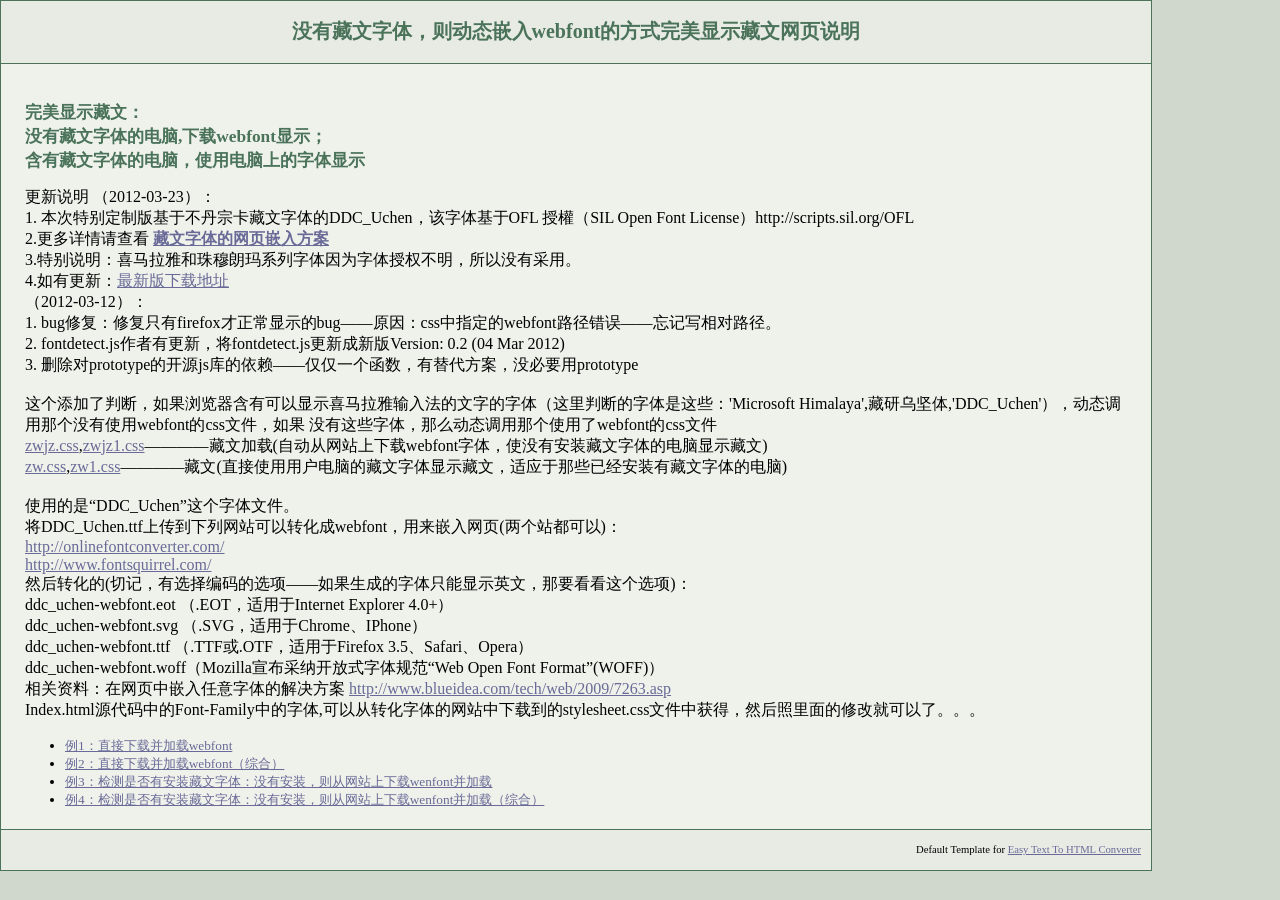
==== autoDetect-AutoLoadWebfont-DDC_Uchen-V3/index.html @ 2da66996 "" ====
﻿<!DOCTYPE html PUBLIC "-//W3C//DTD XHTML 1.0 Transitional//EN"
    "http://www.w3.org/TR/xhtml1/DTD/xhtml1-transitional.dtd">
<html xmlns="http://www.w3.org/1999/xhtml">
  <head>
    <title>
      autoDetect-AutoLoadWebfont-v3说明
    </title>
    <meta http-equiv="Content-Type" content="text/html; charset=UTF-8" />
    <style type="text/css">
/*<![CDATA[*/
    body {
    margin: 0;
    background-color: #D0D8CD;
    scrollbar-base-color: #C9D1C6;
    color: #000000;
    }
    A:link {
    text-decoration: underline;
    color: #696A97;
    }
    A:hover {
    text-decoration: underline;
    color: #CC3300;
    }
    A:active {
    text-decoration: none;
    color: #CC3300;
    }
    A:visited {
    text-decoration: underline;
    color: #696A67;
    }
    p, li, dt, dd {
    font-size: 10pt;
    text-align: left;
    color: #000000;
    }
    pre {
    color: #000000;
    }
    h1 {
    font-size: 15pt;
    text-align: center;
    color: #4A735A;
    }
    h2 {
    font-size: 13pt;
    text-align: left;
    color: #4A735A;
    }
    h3 {
    font-size: 11pt;
    text-align: left;
    color: #000000;
    }
    .tleft {
    margin-left: 6px;
    font-size: 8pt;
    text-align: left;
    }
    .tright {
    margin-right: 6px;
    font-size: 8pt;
    text-align: right;
    }
    hr {
    height: 1px;
    border: 1px solid #4A735A;
    }
    .tmain {
    background-color: #EFF2EB;
    border: 1px solid #4A735A;
    border-collapse: collapse;
    }
    .tdark {
    background-color: #E8EBE4;
    border: 1px solid #4A735A;
    border-collapse: collapse;
    }
    /*]]>*/
    </style>
  </head>
  <body>
    <a name="top" id="top"></a>
    <div class="c1">
      <table class="tmain" width="90%" cellpadding="4" cellspacing="0">
        <tr>
          <td class="tdark">
            <h1>
              没有藏文字体，则动态嵌入webfont的方式完美显示藏文网页说明
            </h1>
          </td>
        </tr>
        <tr>
          <td class="tmain">
            <table width="100%" border="0" cellpadding="0" cellspacing="0">
              <tr>
                <td width="20"></td>
                <td>
                  <br />
                  <h2>
                    ﻿完美显示藏文：<br />
                    没有藏文字体的电脑,下载webfont显示；<br />
                    含有藏文字体的电脑，使用电脑上的字体显示
                  </h2>更新说明 （2012-03-23）：<br />
                  1.
                  本次特别定制版基于不丹宗卡藏文字体的DDC_Uchen，该字体基于OFL
                  授權（SIL Open Font License）http://scripts.sil.org/OFL<br />
                  2.更多详情请查看 <a href=
                  "http://code.google.com/p/myyuanma/wiki/TibetanWebFont" target=
                  "_black"><b>藏文字体的网页嵌入方案</b></a><br />
                  3.特别说明：喜马拉雅和珠穆朗玛系列字体因为字体授权不明，所以没有采用。<br />

                  4.如有更新：<a href=
                  "http://code.google.com/p/myyuanma/downloads/list?can=2&amp;q=AutoLoadWebfont&amp;colspec=Filename+Summary+Uploaded+ReleaseDate+Size+DownloadCount"
                  target="_blank">最新版下载地址</a><br />
                  （2012-03-12）：<br />
                  1.
                  bug修复：修复只有firefox才正常显示的bug——原因：css中指定的webfont路径错误——忘记写相对路径。<br />

                  2. fontdetect.js作者有更新，将fontdetect.js更新成新版Version: 0.2 (04
                  Mar 2012)<br />
                  3.
                  删除对prototype的开源js库的依赖——仅仅一个函数，有替代方案，没必要用prototype<br />

                  <br />
                  这个添加了判断，如果浏览器含有可以显示喜马拉雅输入法的文字的字体（这里判断的字体是这些：'Microsoft
                  Himalaya',藏研乌坚体,'DDC_Uchen'），动态调用那个没有使用webfont的css文件，如果
                  没有这些字体，那么动态调用那个使用了webfont的css文件<br />
                  <a href="css/zwjz.css" target="_black">zwjz.css</a>,<a href="css/zwjz1.css"
                  target=
                  "_black">zwjz1.css</a>————藏文加载(自动从网站上下载webfont字体，使没有安装藏文字体的电脑显示藏文)<br />

                  <a href="css/zw.css" target="_black">zw.css</a>,<a href="css/zw1.css" target=
                  "_black">zw1.css</a>————藏文(直接使用用户电脑的藏文字体显示藏文，适应于那些已经安装有藏文字体的电脑)<br />

                  <br />
                  使用的是“DDC_Uchen”这个字体文件。<br />
                  将DDC_Uchen.ttf上传到下列网站可以转化成webfont，用来嵌入网页(两个站都可以)：<br />

                  <a href="http://onlinefontconverter.com/" target=
                  "_blank">http://onlinefontconverter.com/</a><br />
                  <a href="http://www.fontsquirrel.com/" target=
                  "_blank">http://www.fontsquirrel.com/</a><br />
                  然后转化的(切记，有选择编码的选项——如果生成的字体只能显示英文，那要看看这个选项)：<br />

                  ddc_uchen-webfont.eot （.EOT，适用于Internet Explorer 4.0+）<br />
                  ddc_uchen-webfont.svg （.SVG，适用于Chrome、IPhone）<br />
                  ddc_uchen-webfont.ttf （.TTF或.OTF，适用于Firefox
                  3.5、Safari、Opera）<br />
                  ddc_uchen-webfont.woff（Mozilla宣布采纳开放式字体规范“Web Open Font
                  Format”(WOFF)）<br />
                  相关资料：在网页中嵌入任意字体的解决方案 <a href=
                  "http://www.blueidea.com/tech/web/2009/7263.asp" target=
                  "_blank">http://www.blueidea.com/tech/web/2009/7263.asp</a><br />
                  Index.html源代码中的Font-Family中的字体,可以从转化字体的网站中下载到的stylesheet.css文件中获得，然后照里面的修改就可以了。。。
                  <ul id="nav">
                    <li>
                      <a href="justLoad.html" target=
                      "_black">例1：直接下载并加载webfont</a>
                    </li>
                    <li>
                      <a href="justLoad1.html" target=
                      "_black">例2：直接下载并加载webfont（综合）</a>
                    </li>
                    <li>
                      <a href="fontDetect.html" target=
                      "_black">例3：检测是否有安装藏文字体：没有安装，则从网站上下载wenfont并加载</a>
                    </li>
                    <li>
                      <a href="fontDetect1.html" target=
                      "_black">例4：检测是否有安装藏文字体：没有安装，则从网站上下载wenfont并加载（综合）</a>
                    </li>
                  </ul>
                </td>
                <td width="20"></td>
              </tr>
            </table>
          </td>
        </tr>
        <tr>
          <td class="tdark">
            <p class="tright">
              Default Template for <a href="http://www.easyhtools.com" target="_blank">Easy Text To
              HTML Converter</a>
            </p>
          </td>
        </tr>
      </table>
    </div>
  </body>
</html>
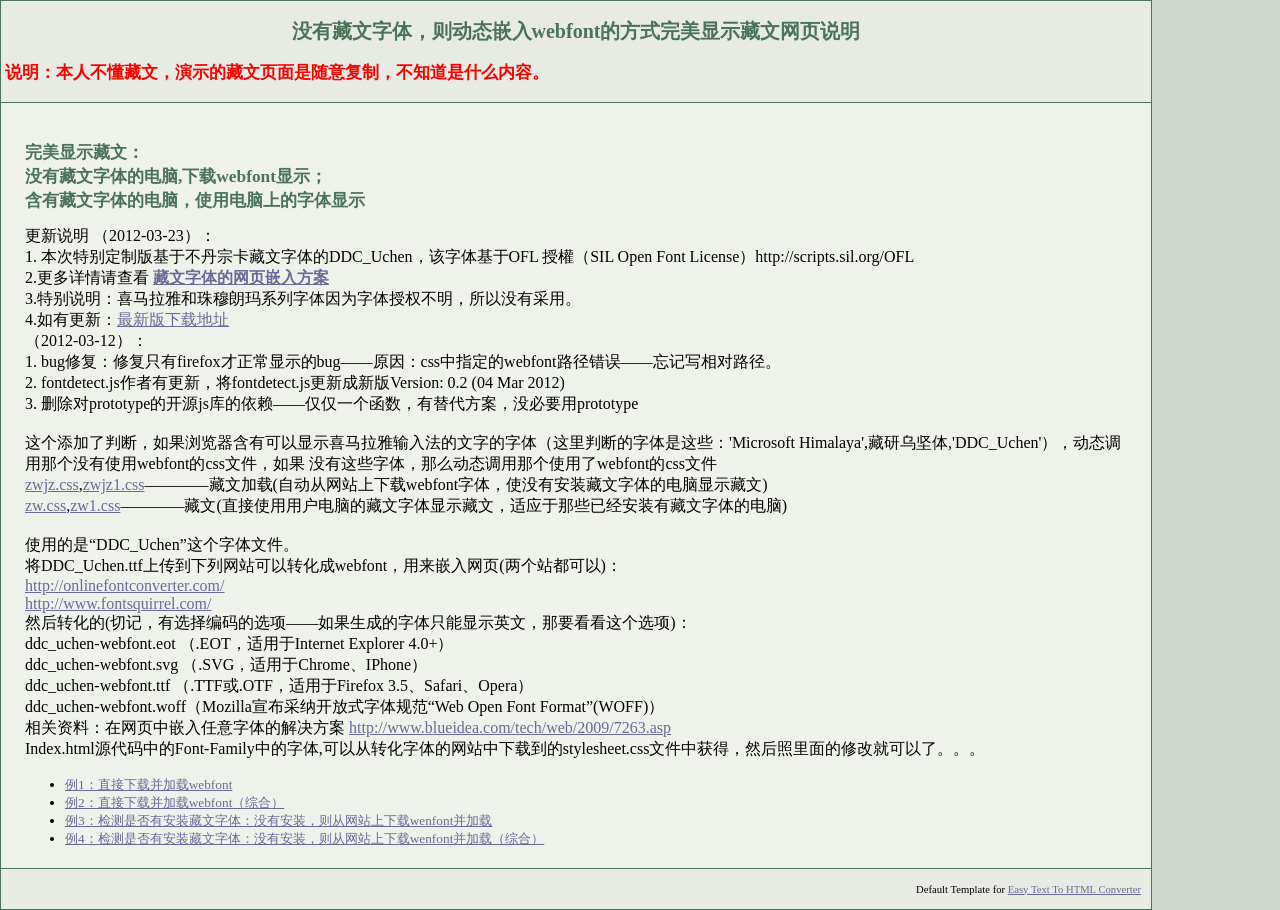
==== commit a11effae: "" ====
--- a/autoDetect-AutoLoadWebfont-DDC_Uchen-V3/index.html
+++ b/autoDetect-AutoLoadWebfont-DDC_Uchen-V3/index.html
@@ -89,6 +89,7 @@
             <h1>
               没有藏文字体，则动态嵌入webfont的方式完美显示藏文网页说明
             </h1>
+            <h2><font color="red">说明：本人不懂藏文，演示的藏文页面是随意复制，不知道是什么内容。</font></h2>
           </td>
         </tr>
         <tr>
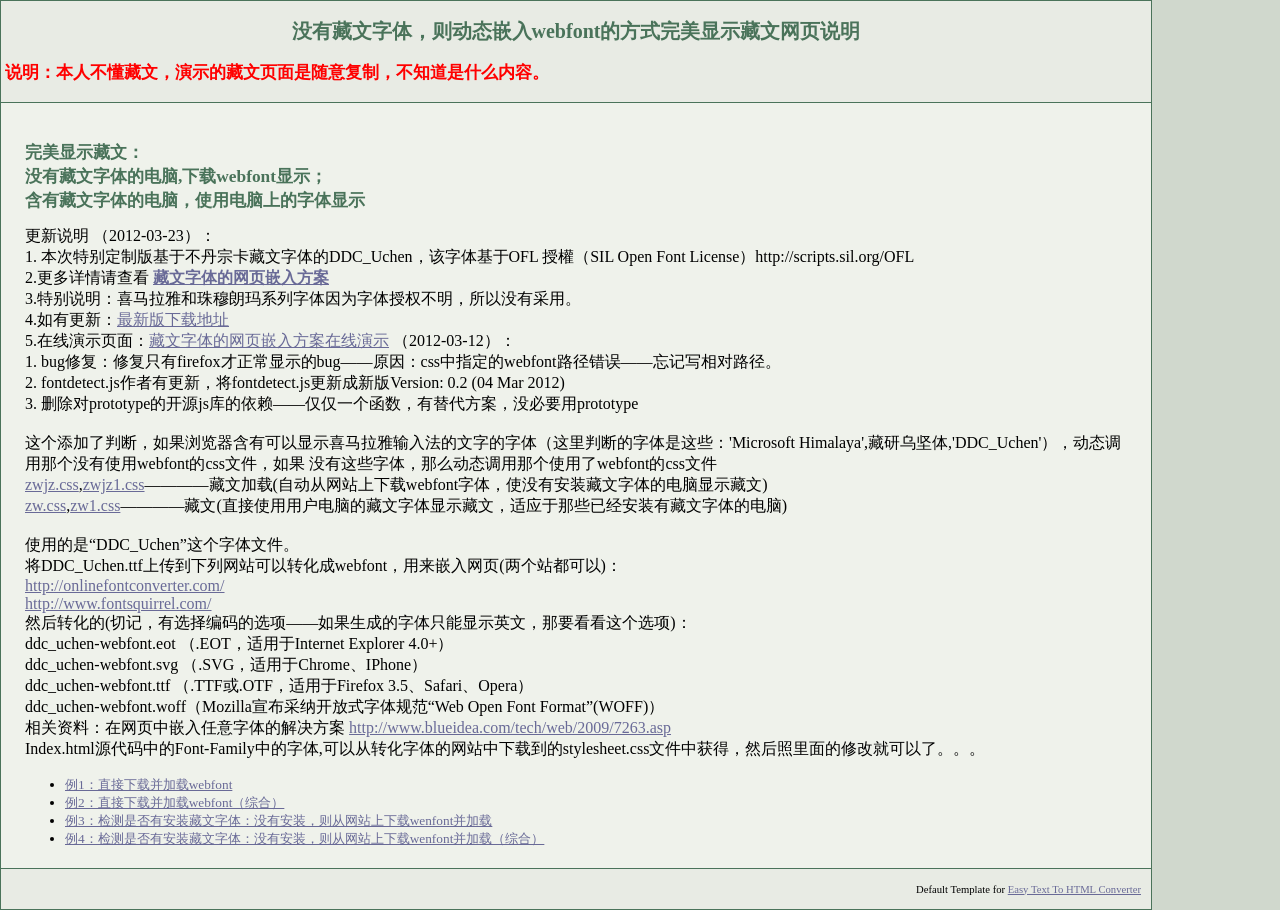
==== commit a5d7eb01: "" ====
--- a/autoDetect-AutoLoadWebfont-DDC_Uchen-V3/index.html
+++ b/autoDetect-AutoLoadWebfont-DDC_Uchen-V3/index.html
@@ -111,10 +111,10 @@
                   "http://code.google.com/p/myyuanma/wiki/TibetanWebFont" target=
                   "_black"><b>藏文字体的网页嵌入方案</b></a><br />
                   3.特别说明：喜马拉雅和珠穆朗玛系列字体因为字体授权不明，所以没有采用。<br />
-
                   4.如有更新：<a href=
                   "http://code.google.com/p/myyuanma/downloads/list?can=2&amp;q=AutoLoadWebfont&amp;colspec=Filename+Summary+Uploaded+ReleaseDate+Size+DownloadCount"
                   target="_blank">最新版下载地址</a><br />
+                  5.在线演示页面：<a href="http://myyuanma.googlecode.com/svn/trunk/autoDetect-AutoLoadWebfont-DDC_Uchen-V3/index.html">藏文字体的网页嵌入方案在线演示</a> 
                   （2012-03-12）：<br />
                   1.
                   bug修复：修复只有firefox才正常显示的bug——原因：css中指定的webfont路径错误——忘记写相对路径。<br />
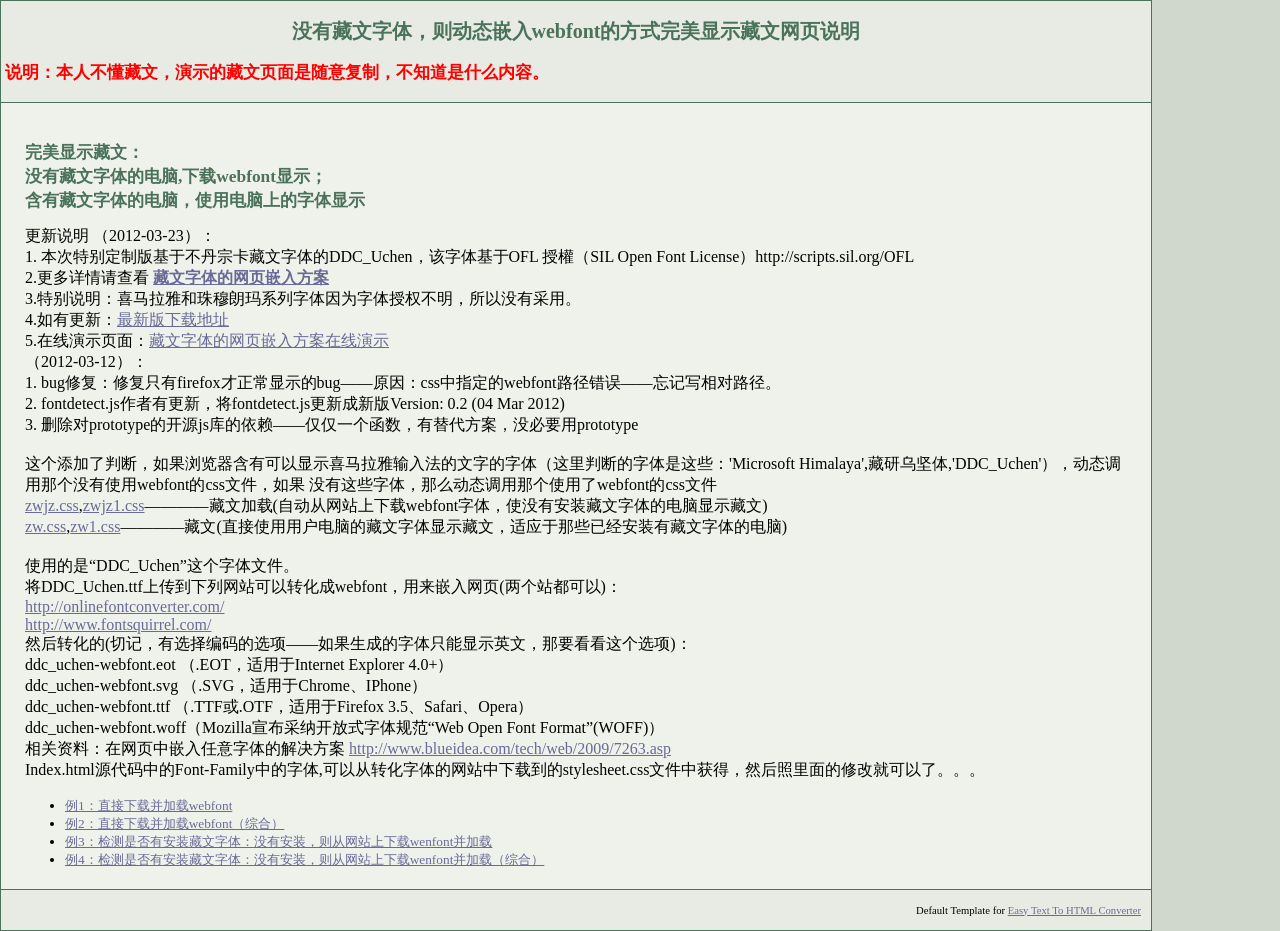
==== commit 04e2bb65: "" ====
--- a/autoDetect-AutoLoadWebfont-DDC_Uchen-V3/index.html
+++ b/autoDetect-AutoLoadWebfont-DDC_Uchen-V3/index.html
@@ -114,7 +114,7 @@
                   4.如有更新：<a href=
                   "http://code.google.com/p/myyuanma/downloads/list?can=2&amp;q=AutoLoadWebfont&amp;colspec=Filename+Summary+Uploaded+ReleaseDate+Size+DownloadCount"
                   target="_blank">最新版下载地址</a><br />
-                  5.在线演示页面：<a href="http://myyuanma.googlecode.com/svn/trunk/autoDetect-AutoLoadWebfont-DDC_Uchen-V3/index.html">藏文字体的网页嵌入方案在线演示</a> 
+                  5.在线演示页面：<a href="http://myyuanma.googlecode.com/svn/trunk/autoDetect-AutoLoadWebfont-DDC_Uchen-V3/index.html">藏文字体的网页嵌入方案在线演示</a><br/> 
                   （2012-03-12）：<br />
                   1.
                   bug修复：修复只有firefox才正常显示的bug——原因：css中指定的webfont路径错误——忘记写相对路径。<br />
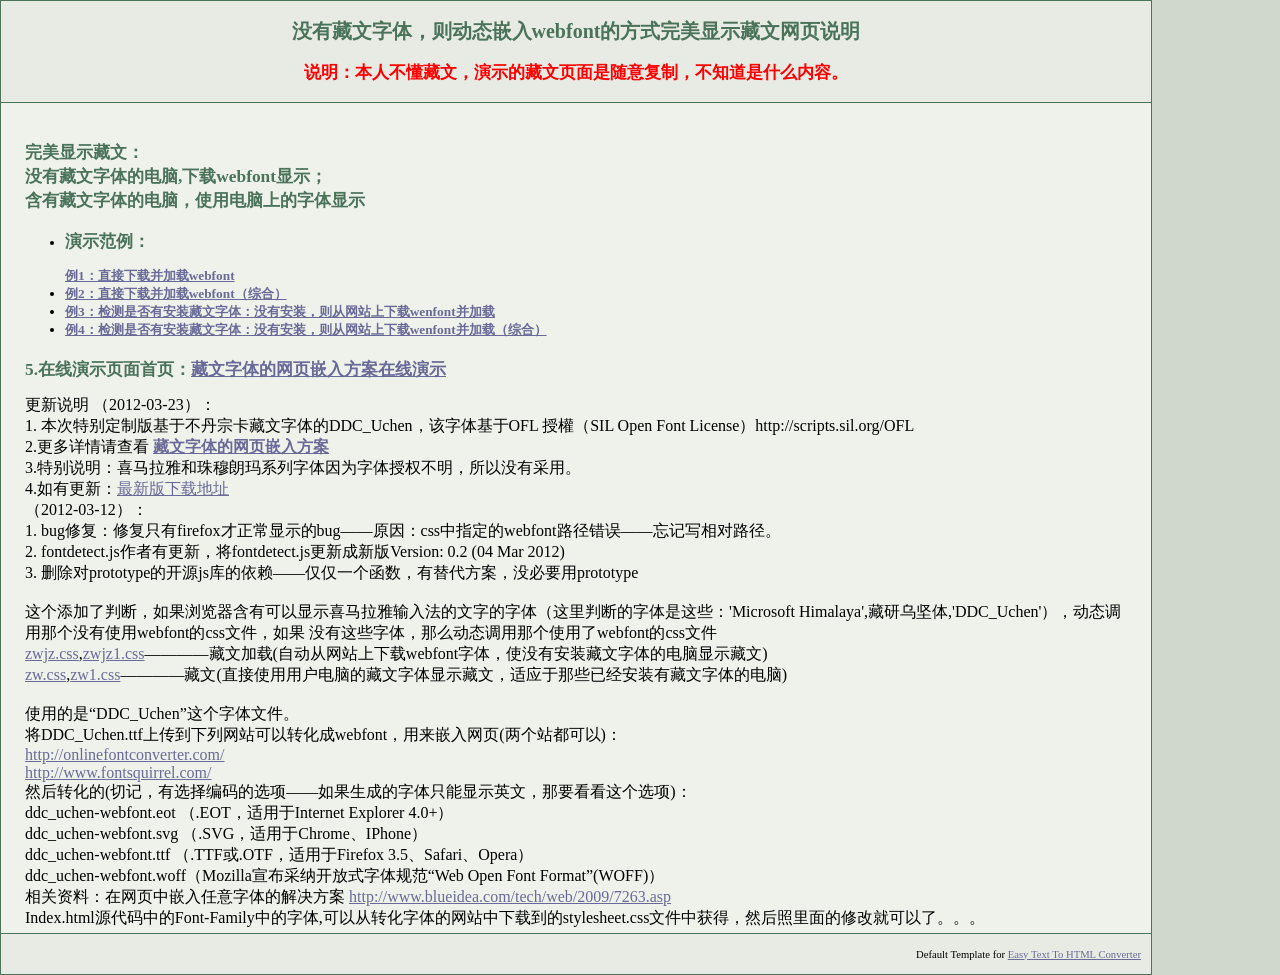
==== commit 2ea09d25: "" ====
--- a/autoDetect-AutoLoadWebfont-DDC_Uchen-V3/index.html
+++ b/autoDetect-AutoLoadWebfont-DDC_Uchen-V3/index.html
@@ -89,7 +89,7 @@
             <h1>
               没有藏文字体，则动态嵌入webfont的方式完美显示藏文网页说明
             </h1>
-            <h2><font color="red">说明：本人不懂藏文，演示的藏文页面是随意复制，不知道是什么内容。</font></h2>
+            <h2 style="text-align:center"><font color="red">说明：本人不懂藏文，演示的藏文页面是随意复制，不知道是什么内容。</font></h2>
           </td>
         </tr>
         <tr>
@@ -103,7 +103,27 @@
                     ﻿完美显示藏文：<br />
                     没有藏文字体的电脑,下载webfont显示；<br />
                     含有藏文字体的电脑，使用电脑上的字体显示
-                  </h2>更新说明 （2012-03-23）：<br />
+                  <ul id="nav">
+                    <li>
+                    	<h2>演示范例：</h2>
+                      <a href="justLoad.html" target=
+                      "_black">例1：直接下载并加载webfont</a>
+                    </li>
+                    <li>
+                      <a href="justLoad1.html" target=
+                      "_black">例2：直接下载并加载webfont（综合）</a>
+                    </li>
+                    <li>
+                      <a href="fontDetect.html" target=
+                      "_black">例3：检测是否有安装藏文字体：没有安装，则从网站上下载wenfont并加载</a>
+                    </li>
+                    <li>
+                      <a href="fontDetect1.html" target=
+                      "_black">例4：检测是否有安装藏文字体：没有安装，则从网站上下载wenfont并加载（综合）</a>
+                    </li>
+                  </ul>
+                  5.在线演示页面首页：<a href="http://myyuanma.googlecode.com/svn/trunk/autoDetect-AutoLoadWebfont-DDC_Uchen-V3/index.html" target="_black">藏文字体的网页嵌入方案在线演示</a><br/> 
+                    </h2>更新说明 （2012-03-23）：<br />
                   1.
                   本次特别定制版基于不丹宗卡藏文字体的DDC_Uchen，该字体基于OFL
                   授權（SIL Open Font License）http://scripts.sil.org/OFL<br />
@@ -114,7 +134,6 @@
                   4.如有更新：<a href=
                   "http://code.google.com/p/myyuanma/downloads/list?can=2&amp;q=AutoLoadWebfont&amp;colspec=Filename+Summary+Uploaded+ReleaseDate+Size+DownloadCount"
                   target="_blank">最新版下载地址</a><br />
-                  5.在线演示页面：<a href="http://myyuanma.googlecode.com/svn/trunk/autoDetect-AutoLoadWebfont-DDC_Uchen-V3/index.html">藏文字体的网页嵌入方案在线演示</a><br/> 
                   （2012-03-12）：<br />
                   1.
                   bug修复：修复只有firefox才正常显示的bug——原因：css中指定的webfont路径错误——忘记写相对路径。<br />
@@ -139,12 +158,9 @@
                   使用的是“DDC_Uchen”这个字体文件。<br />
                   将DDC_Uchen.ttf上传到下列网站可以转化成webfont，用来嵌入网页(两个站都可以)：<br />
 
-                  <a href="http://onlinefontconverter.com/" target=
-                  "_blank">http://onlinefontconverter.com/</a><br />
-                  <a href="http://www.fontsquirrel.com/" target=
-                  "_blank">http://www.fontsquirrel.com/</a><br />
+                  <a href="http://onlinefontconverter.com/" target="_blank">http://onlinefontconverter.com/</a><br />
+                  <a href="http://www.fontsquirrel.com/" target="_blank">http://www.fontsquirrel.com/</a><br />
                   然后转化的(切记，有选择编码的选项——如果生成的字体只能显示英文，那要看看这个选项)：<br />
-
                   ddc_uchen-webfont.eot （.EOT，适用于Internet Explorer 4.0+）<br />
                   ddc_uchen-webfont.svg （.SVG，适用于Chrome、IPhone）<br />
                   ddc_uchen-webfont.ttf （.TTF或.OTF，适用于Firefox
@@ -155,24 +171,6 @@
                   "http://www.blueidea.com/tech/web/2009/7263.asp" target=
                   "_blank">http://www.blueidea.com/tech/web/2009/7263.asp</a><br />
                   Index.html源代码中的Font-Family中的字体,可以从转化字体的网站中下载到的stylesheet.css文件中获得，然后照里面的修改就可以了。。。
-                  <ul id="nav">
-                    <li>
-                      <a href="justLoad.html" target=
-                      "_black">例1：直接下载并加载webfont</a>
-                    </li>
-                    <li>
-                      <a href="justLoad1.html" target=
-                      "_black">例2：直接下载并加载webfont（综合）</a>
-                    </li>
-                    <li>
-                      <a href="fontDetect.html" target=
-                      "_black">例3：检测是否有安装藏文字体：没有安装，则从网站上下载wenfont并加载</a>
-                    </li>
-                    <li>
-                      <a href="fontDetect1.html" target=
-                      "_black">例4：检测是否有安装藏文字体：没有安装，则从网站上下载wenfont并加载（综合）</a>
-                    </li>
-                  </ul>
                 </td>
                 <td width="20"></td>
               </tr>
